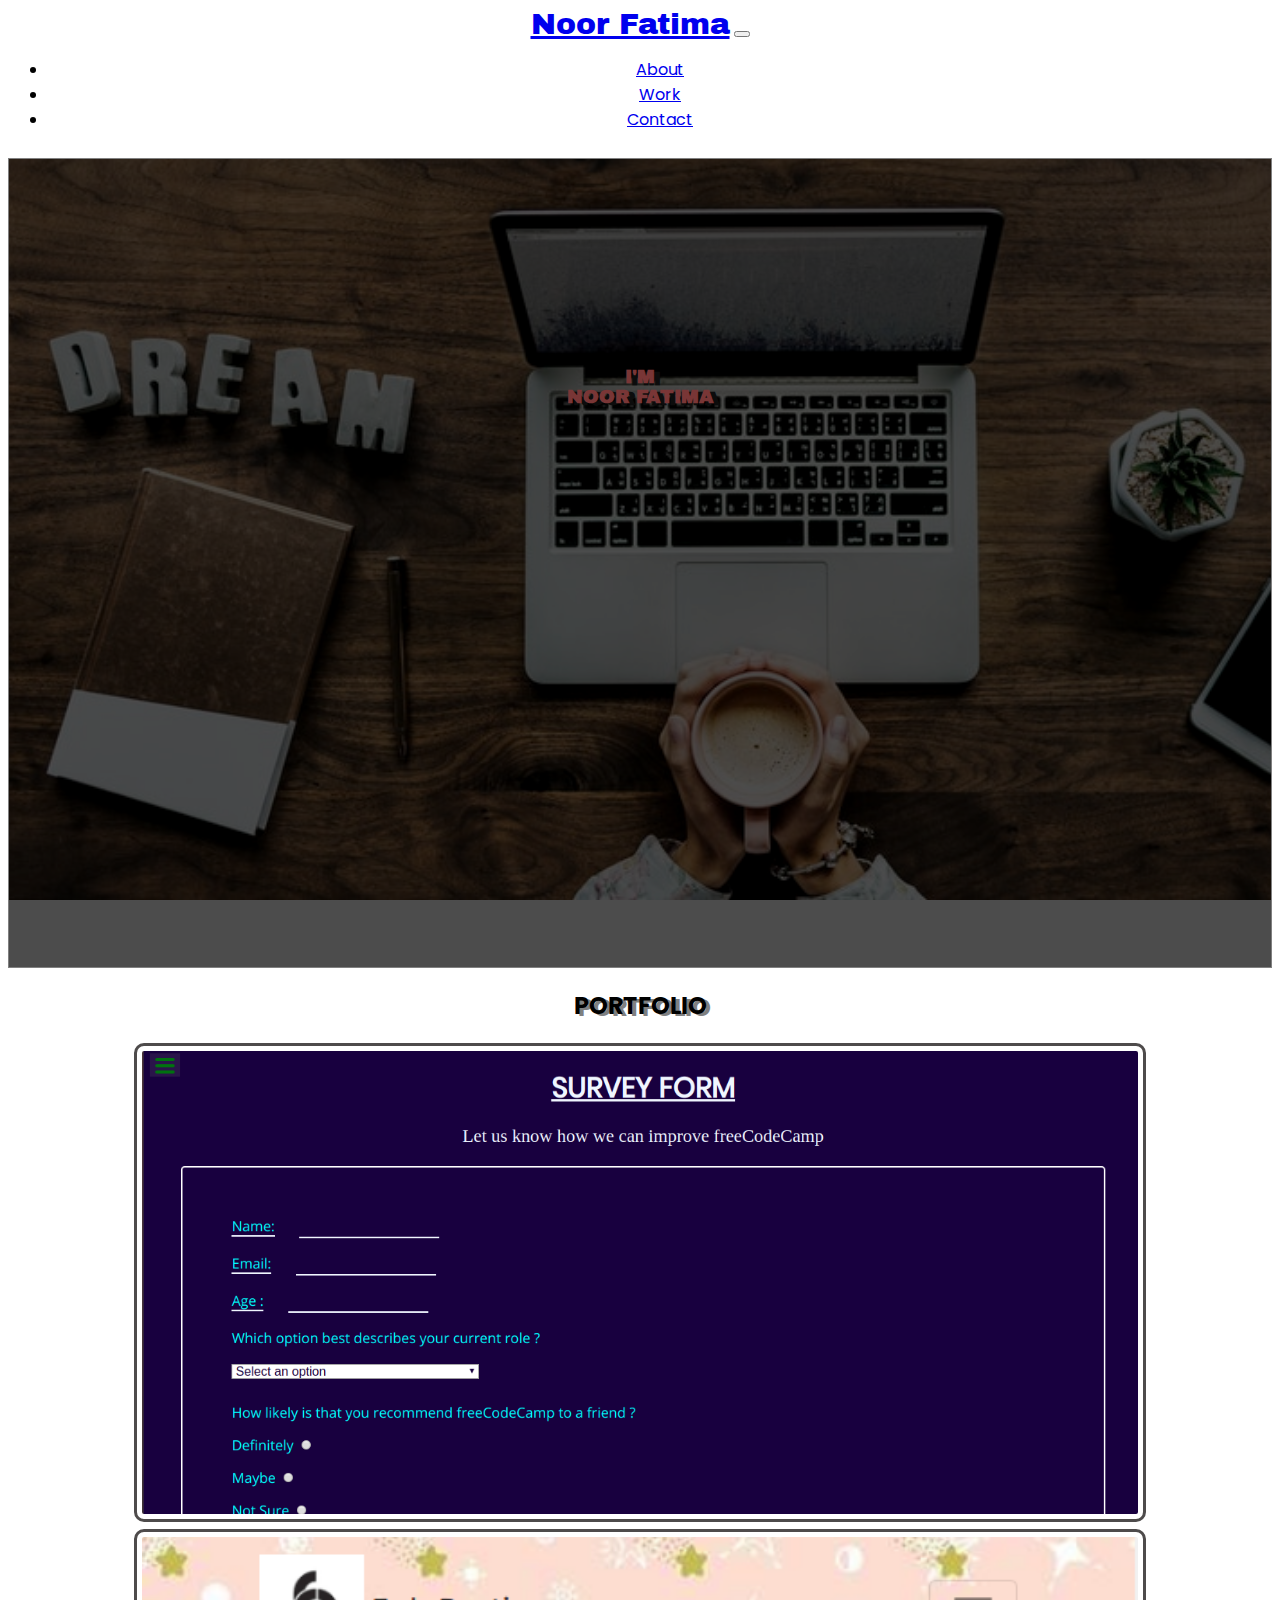
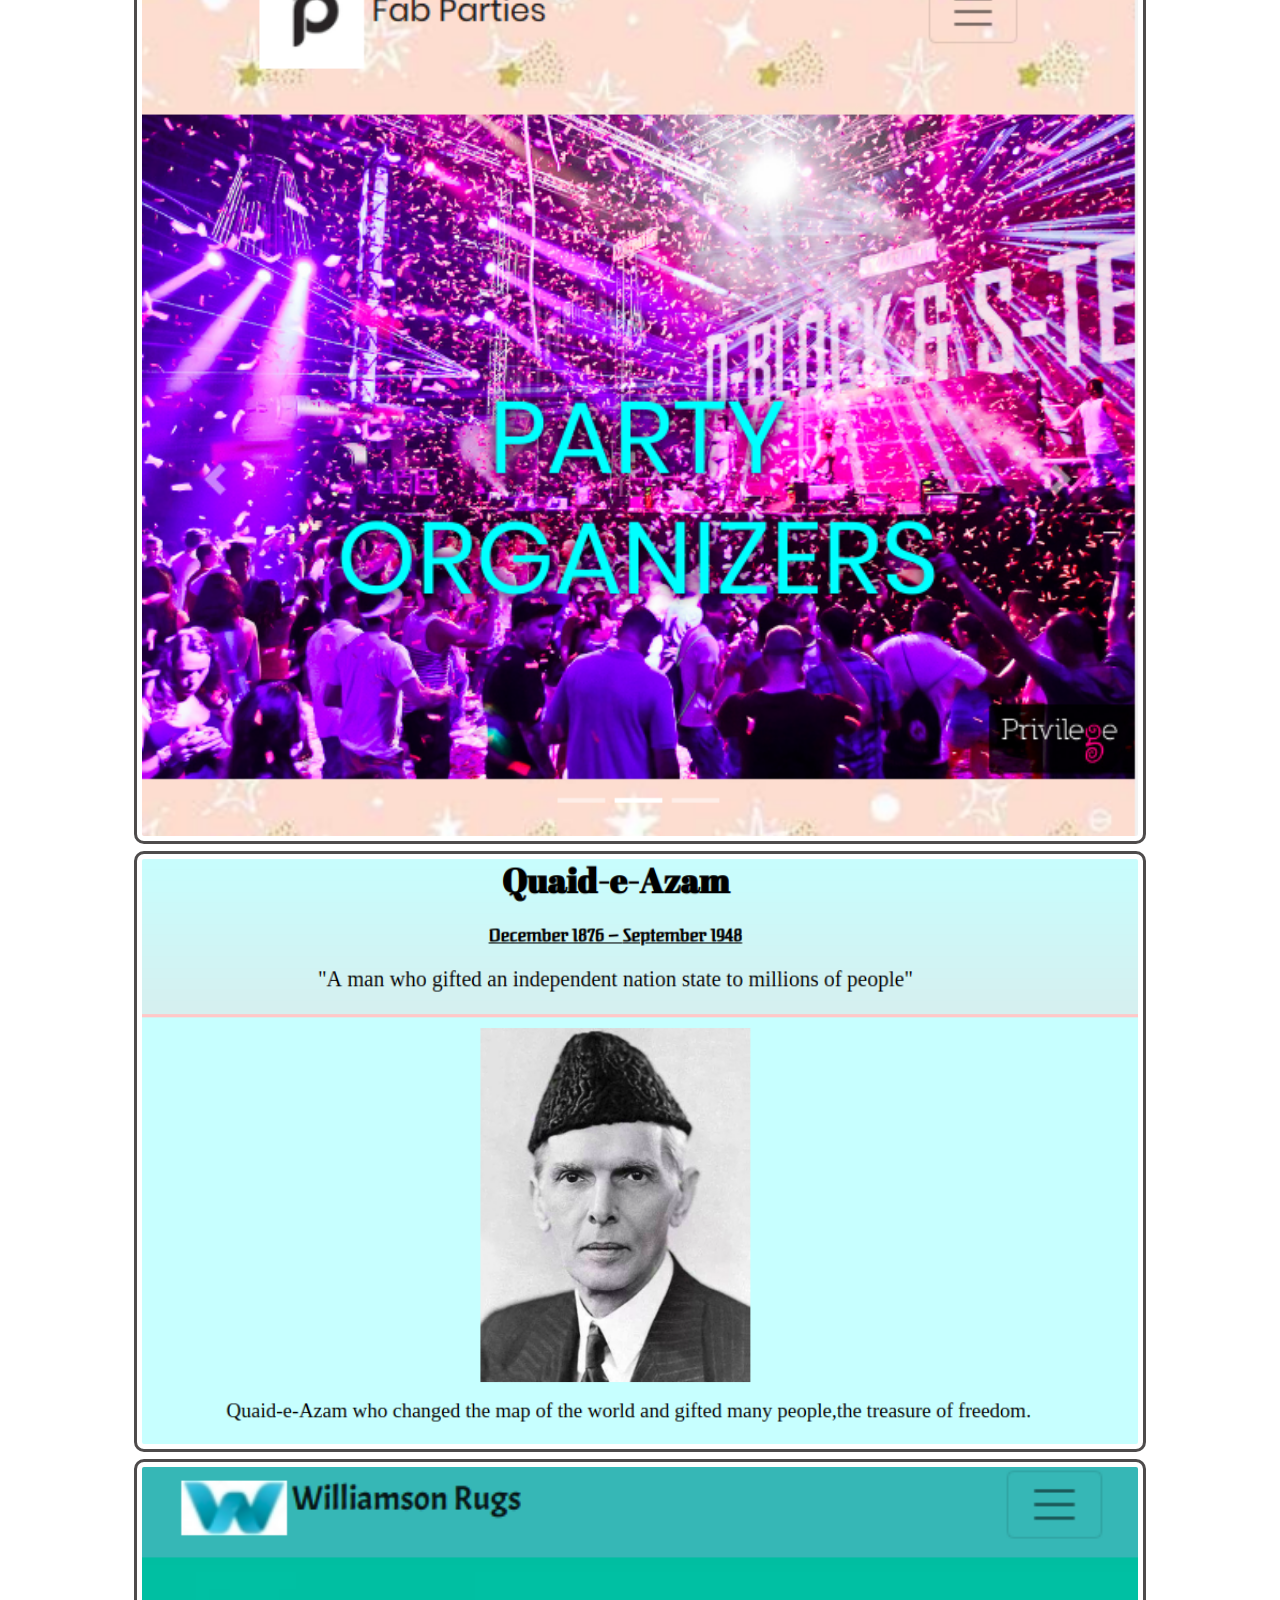
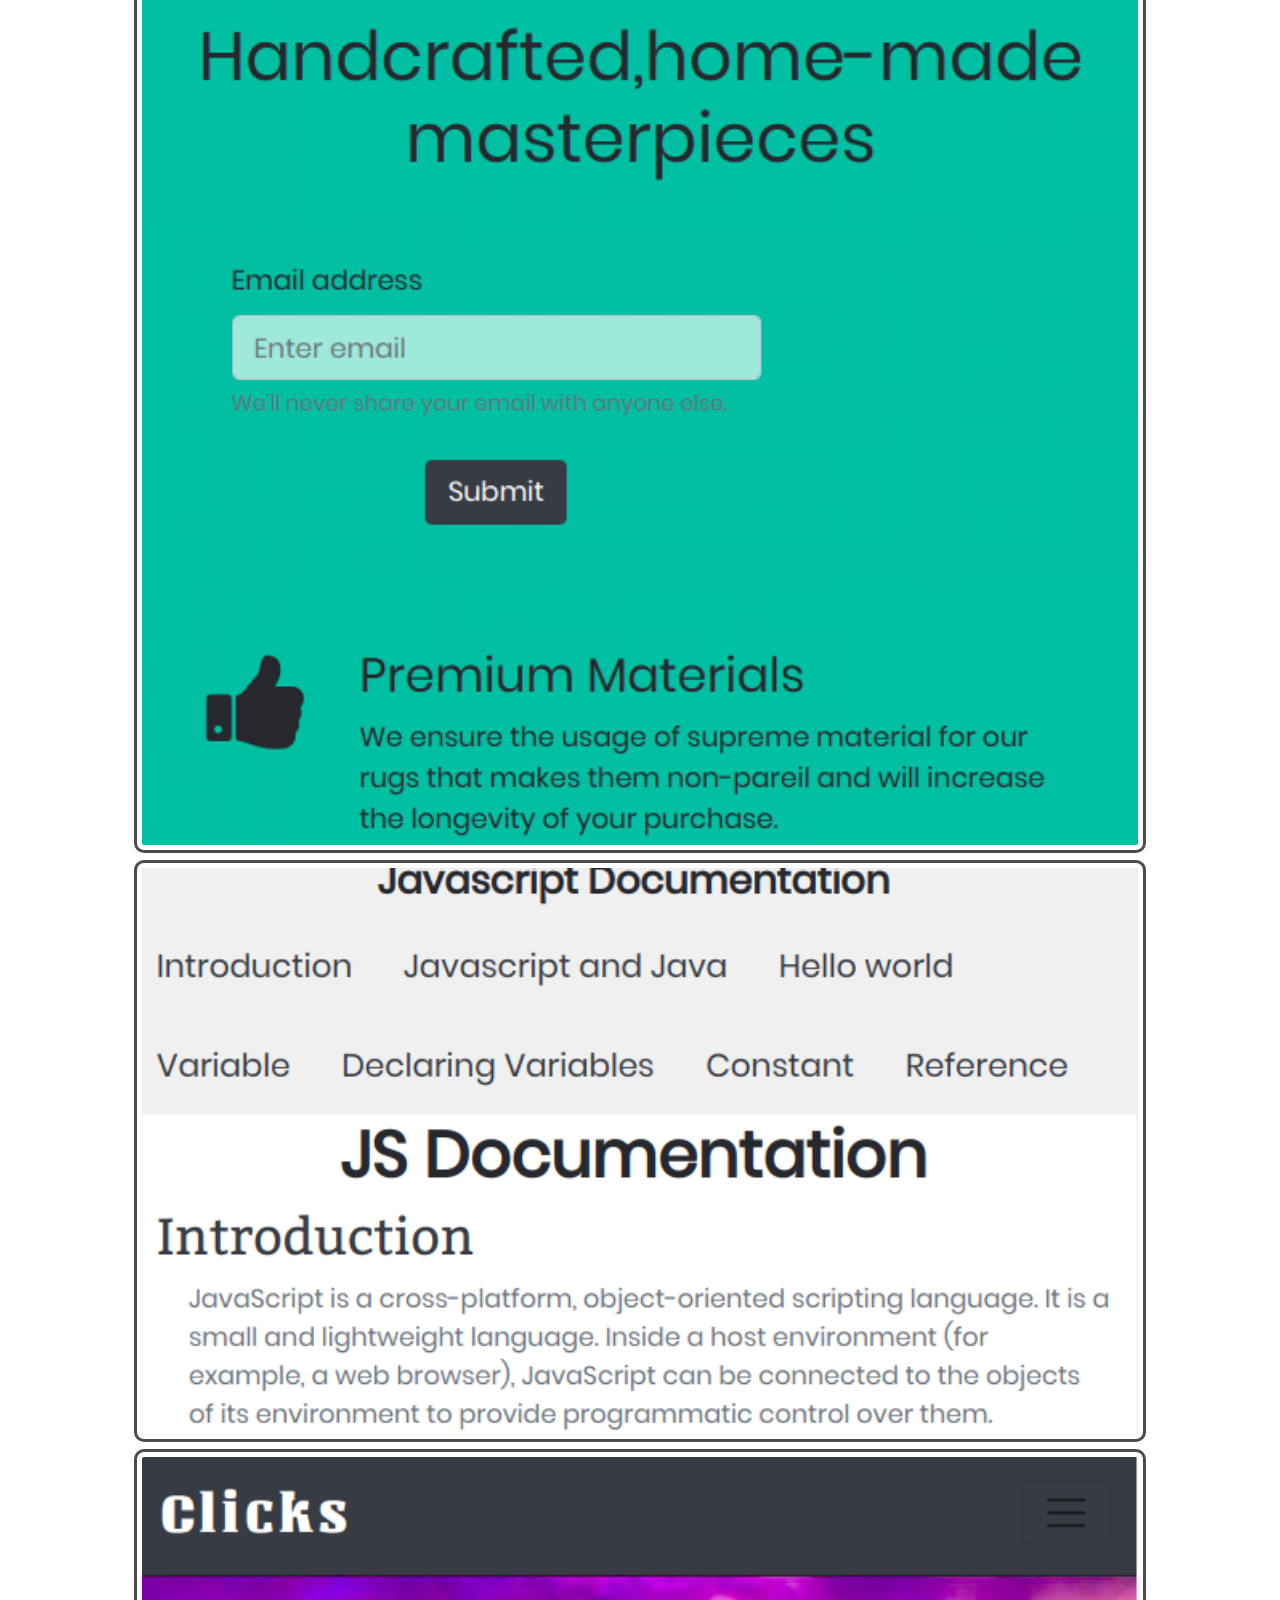
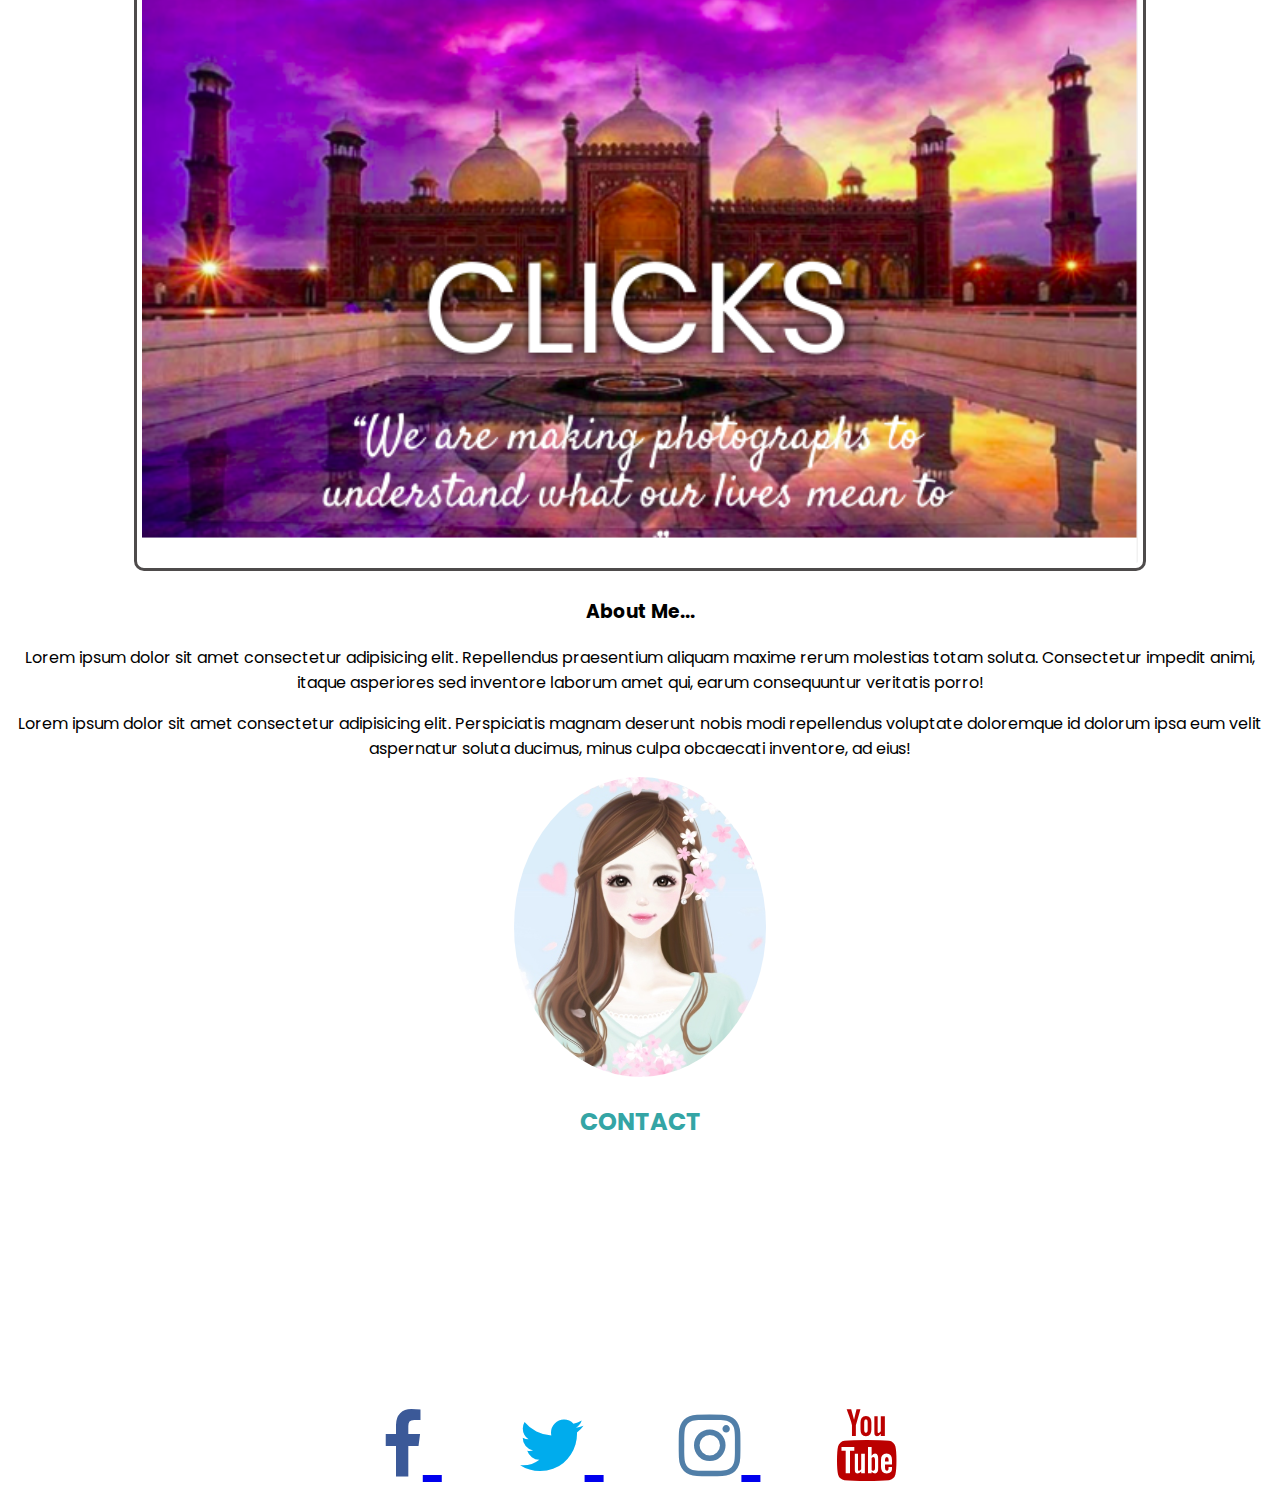
==== index.html @ f19430f5 "Made a portfolio page having a navbar fixed to the top,and different components with different fixed" ====
<!doctype html>
<html lang="en">

<head>
  <!-- Required meta tags -->
  <meta charset="utf-8">
  <meta name="viewport" content="width=device-width, initial-scale=1, shrink-to-fit=no">
<link rel="stylesheet" href="https://stackpath.bootstrapcdn.com/font-awesome/4.7.0/css/font-awesome.min.css">
  <!-- Bootstrap CSS -->
  <link href="https://fonts.googleapis.com/css?family=Poppins" rel="stylesheet">
  <link href="https://fonts.googleapis.com/css?family=Archivo+Black" rel="stylesheet">
  <link rel="stylesheet" href="https://stackpath.bootstrapcdn.com/bootstrap/4.1.3/css/bootstrap.min.css" integrity="sha384-MCw98/SFnGE8fJT3GXwEOngsV7Zt27NXFoaoApmYm81iuXoPkFOJwJ8ERdknLPMO"
    crossorigin="anonymous">
  <link rel="stylesheet" type="text/css" media="screen" href="style.css" />
  <title>Portfolio</title>
</head>

<body class="bg-light">
  <!-- Navbar starts here  -->
  <nav class="navbar navbar-expand-lg navbar-light bg-light sticky-top">
    <div class="container">
      <a class="navbar-brand" href="#">Noor Fatima</a>
      <button class="navbar-toggler" type="button" data-toggle="collapse" data-target="#navbarSupportedContent"
        aria-controls="navbarSupportedContent" aria-expanded="false" aria-label="Toggle navigation">
        <span class="navbar-toggler-icon"></span>
      </button>
      <div class="collapse navbar-collapse" id="navbarSupportedContent">
        <ul class="navbar-nav ml-auto">
          <li class="nav-item active">
            <a class="nav-link" href="#about">About <span class="sr-only">(current)</span></a>
          </li>
          <li class="nav-item">
            <a class="nav-link" href="#work">Work</a>
          </li>
          <li class="nav-item">
            <a class="nav-link" href="#contact">Contact</a>
          </li>
      </div>
    </div>
  </nav>
  <!-- navbar ends here -->
  <!-- fixed background begins -->
  <div class="box overlay black fixed">
    <div>
      <h3 class="display-3  my-5">I'm <br>
        Noor Fatima</h3>
    </div>
  </div>
  <!-- fixed bg ends -->

  <!-- Projects start here -->
  <div id="work" class="image">
    <div class="text-center">
      <h2 class="display-3 font">Portfolio</h2>
    </div>
    <section>
      <div class="row">
        <div class="col-sm-4">
          <a href="https://codepen.io/devnoorfatima/full/jQZEvO/"><img class="size" src="./Screenshot from 2018-12-05 10-36-52.png"></a>
        </div>
        <div class="col-sm-4 ">
          <a href="file:///home/noor/Desktop/Projects/Fab-Parties/index.html#"><img class="size" src="./Screenshot from 2018-12-05 10-51-32.png"></a>
        </div>
        <div class="col-sm-4">
          <a href="https://codepen.io/devnoorfatima/full/JerXwd/"><img class="size" src="./Screenshot from 2018-12-05 10-59-21.png"></a>
        </div>
      </div>
    </section>
    <section>
      <div class="row">
        <div class="col-sm-4">
          <a href="https://codepen.io/devnoorfatima/full/VVRQWB/"><img class="size2" src="./Screenshot from 2018-12-05 11-04-56.png"></a>
        </div>
        <div class="col-sm-4 ">
          <a href="https://codepen.io/devnoorfatima/full/NEmYOp/"><img class="size2" src="./Screenshot from 2018-12-05 11-10-55.png"></a>
        </div>
        <div class="col-sm-4">
          <a href="#"><img class="size2" src="./Screenshot from 2018-12-05 11-33-25.png"></a>
        </div>
      </div>
    </section>
  <!-- Projects end here -->
  <!-- My info Starts here -->
</div><div id="about" class="background">
    <div class="row">
      <div class="col-sm-6">
        <h3 class="font-weight-bold my-4">About Me...</h3>
        <p class="text-secondary">Lorem ipsum dolor sit amet consectetur adipisicing elit. Repellendus praesentium
          aliquam maxime rerum molestias totam soluta. Consectetur impedit animi, itaque asperiores sed inventore
          laborum amet qui, earum consequuntur veritatis porro!</p>
        <p class="text-secondary">Lorem ipsum dolor sit amet consectetur adipisicing elit. Perspiciatis magnam deserunt
          nobis modi repellendus voluptate doloremque id dolorum ipsa eum velit aspernatur soluta ducimus, minus culpa
          obcaecati inventore, ad eius!</p>
      </div>
      <div class="col-sm-6">
        <div>
          <img class="shape my-4" src="./NoorDP..jpg">
        </div>
      </div>
    </div>
  </div>
  <!-- My info ends here -->
  <!-- contact starts here -->
      <div id="contact" class="row text-center background-cover">
          <div class="col-12">
              <h2 class="font-weight-bold my-5">CONTACT</h2>
          </div>
          <div class="col-12 social padding">
              <a href="#"><i class="fa fa-facebook"></i> </a>
              <a href="#"><i class="fa fa-twitter"></i> </a>
              <a href="#"><i class="fa fa-instagram"></i> </a>
              <a href="#"><i class="fa fa-youtube"></i> </a>
     </div>
</div>
  </div>

  <!-- contact ends here -->
  <!-- Optional JavaScript -->
  <!-- jQuery first, then Popper.js, then Bootstrap JS -->
  <script src="https://code.jquery.com/jquery-3.3.1.slim.min.js" integrity="sha384-q8i/X+965DzO0rT7abK41JStQIAqVgRVzpbzo5smXKp4YfRvH+8abtTE1Pi6jizo"
    crossorigin="anonymous"></script>
  <script src="https://cdnjs.cloudflare.com/ajax/libs/popper.js/1.14.3/umd/popper.min.js" integrity="sha384-ZMP7rVo3mIykV+2+9J3UJ46jBk0WLaUAdn689aCwoqbBJiSnjAK/l8WvCWPIPm49"
    crossorigin="anonymous"></script>
  <script src="https://stackpath.bootstrapcdn.com/bootstrap/4.1.3/js/bootstrap.min.js" integrity="sha384-ChfqqxuZUCnJSK3+MXmPNIyE6ZbWh2IMqE241rYiqJxyMiZ6OW/JmZQ5stwEULTy"
    crossorigin="anonymous"></script>
</body>

</html>
---- style.css ----
body{
  font-family: Poppins;
}
.navbar-brand{
  font-family: Archivo Black;
  font-size: 30px;
}
/* Styles for fixed background */

* {
    -webkit-box-sizing: border-box;
    -moz-box-sizing: border-box;
    box-sizing: border-box;
  }
  
  body {
    text-align: center;
  }
  .box {
    width:100%;
    height: 90vh;
    border:1px solid grey;
    display: inline-block;
    vertical-align: top;
    margin-top: 10px;
    background-image: url(./bg2.jpeg);
    background-repeat: no-repeat;
    background-size: cover;
    background-attachment: fixed;
    position: relative;
  }
  
  .overlay {
    position: relative;
  }
  
  .overlay:before{
    position: absolute;
    content:" ";
    top:0;
    left:0;
    width:100%;
    height:100%;
    display: none;
    z-index:0;
  }
  
  .overlay:before{
    display: block;
  }
  
  .black:before {
    background-color: rgba(0,0,0,0.7);
  }

  
  
  .box * {
      position: relative;
  }
  
.fixed {
    color:rgb(121, 54, 54);
    font-family: Archivo Black;
    text-shadow: 6px 2px rgb(12, 12, 12);
    text-transform: uppercase;
    padding-top: 15%;
  }
.shape{
  border-radius: 50%;
  height: 300px;
}
.image{
  background-image: url(./bg3.jpeg);
  background-repeat: no-repeat;
  background-size: cover;
  background-attachment: fixed;
}
.size{
  height: 90%;
  width: 80%;
  padding: 5px;
  border: 3px solid rgb(78, 75, 75);
  border-radius: 10px;
}

.size2{
  height: 90%;
  width:80%;
  border: 3px solid rgb(78, 75, 75);
  border-radius: 10px;
  padding: 5px;
}
.font{
  text-transform: uppercase;
  text-shadow:4px 2px gray; 
}
.background{
  background-image: url(./bg-flower.jpg);
  background-repeat: no-repeat;
  background-size: cover;
  background-attachment: fixed;
}
/* contact */
.social a {
  display: inline;
  margin: 3%;
  font-size: 4.5em;
}
.fa-facebook{
  color: #3b5998;
}
.fa-twitter{
  color: #00aced;
}
.fa-instagram{
  color: #517fa8;
}
.fa-youtube{
  color: #bb0000;
}
.fa-facebook:hover, .fa-instagram:hover, .fa-instagram:hover, .fa-twitter:hover, .fa-youtube:hover{
color: #d5d5d5;
}
.padding{
  margin-top: 20%;
  background-image: url();
}
.background-cover{
  background-image: url(./contact-img.jpeg);
  background-repeat: no-repeat;
  background-size: cover;
  background-attachment: fixed;
  color: rgb(52, 165, 165);
}
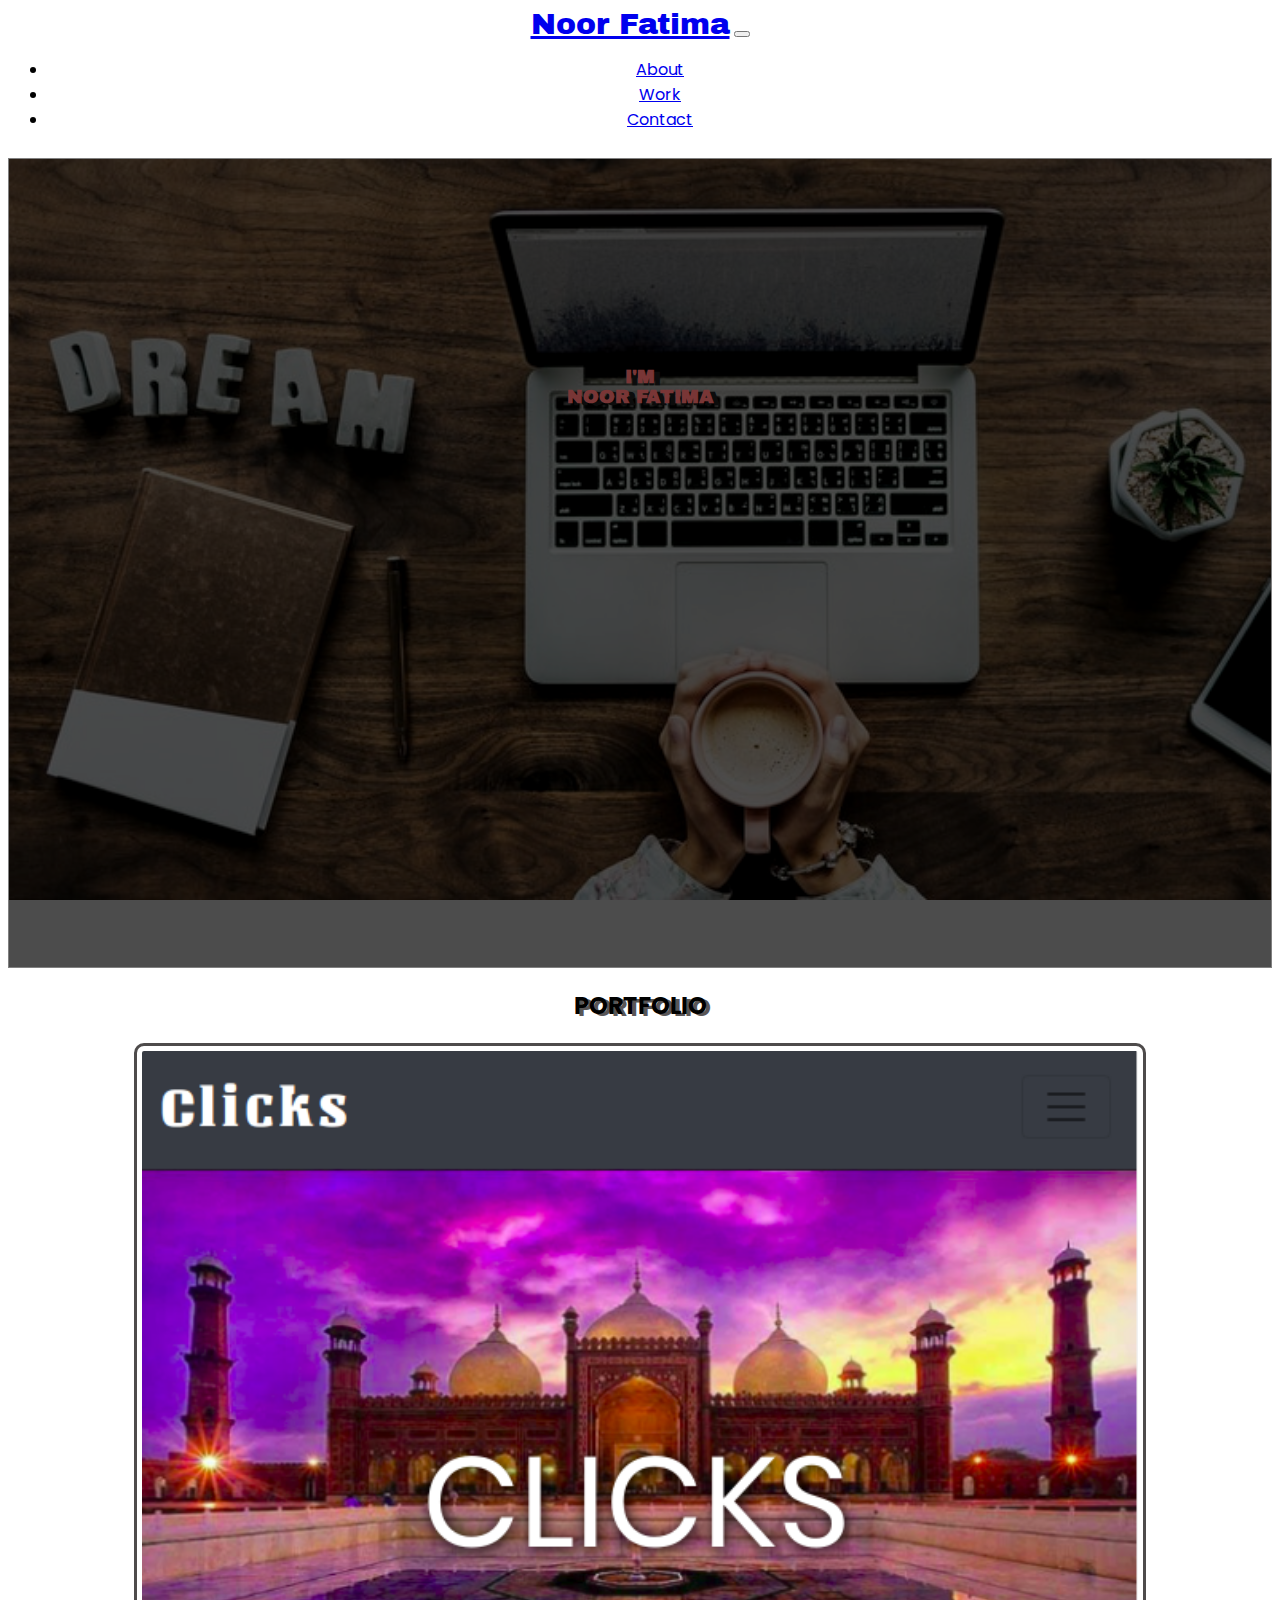
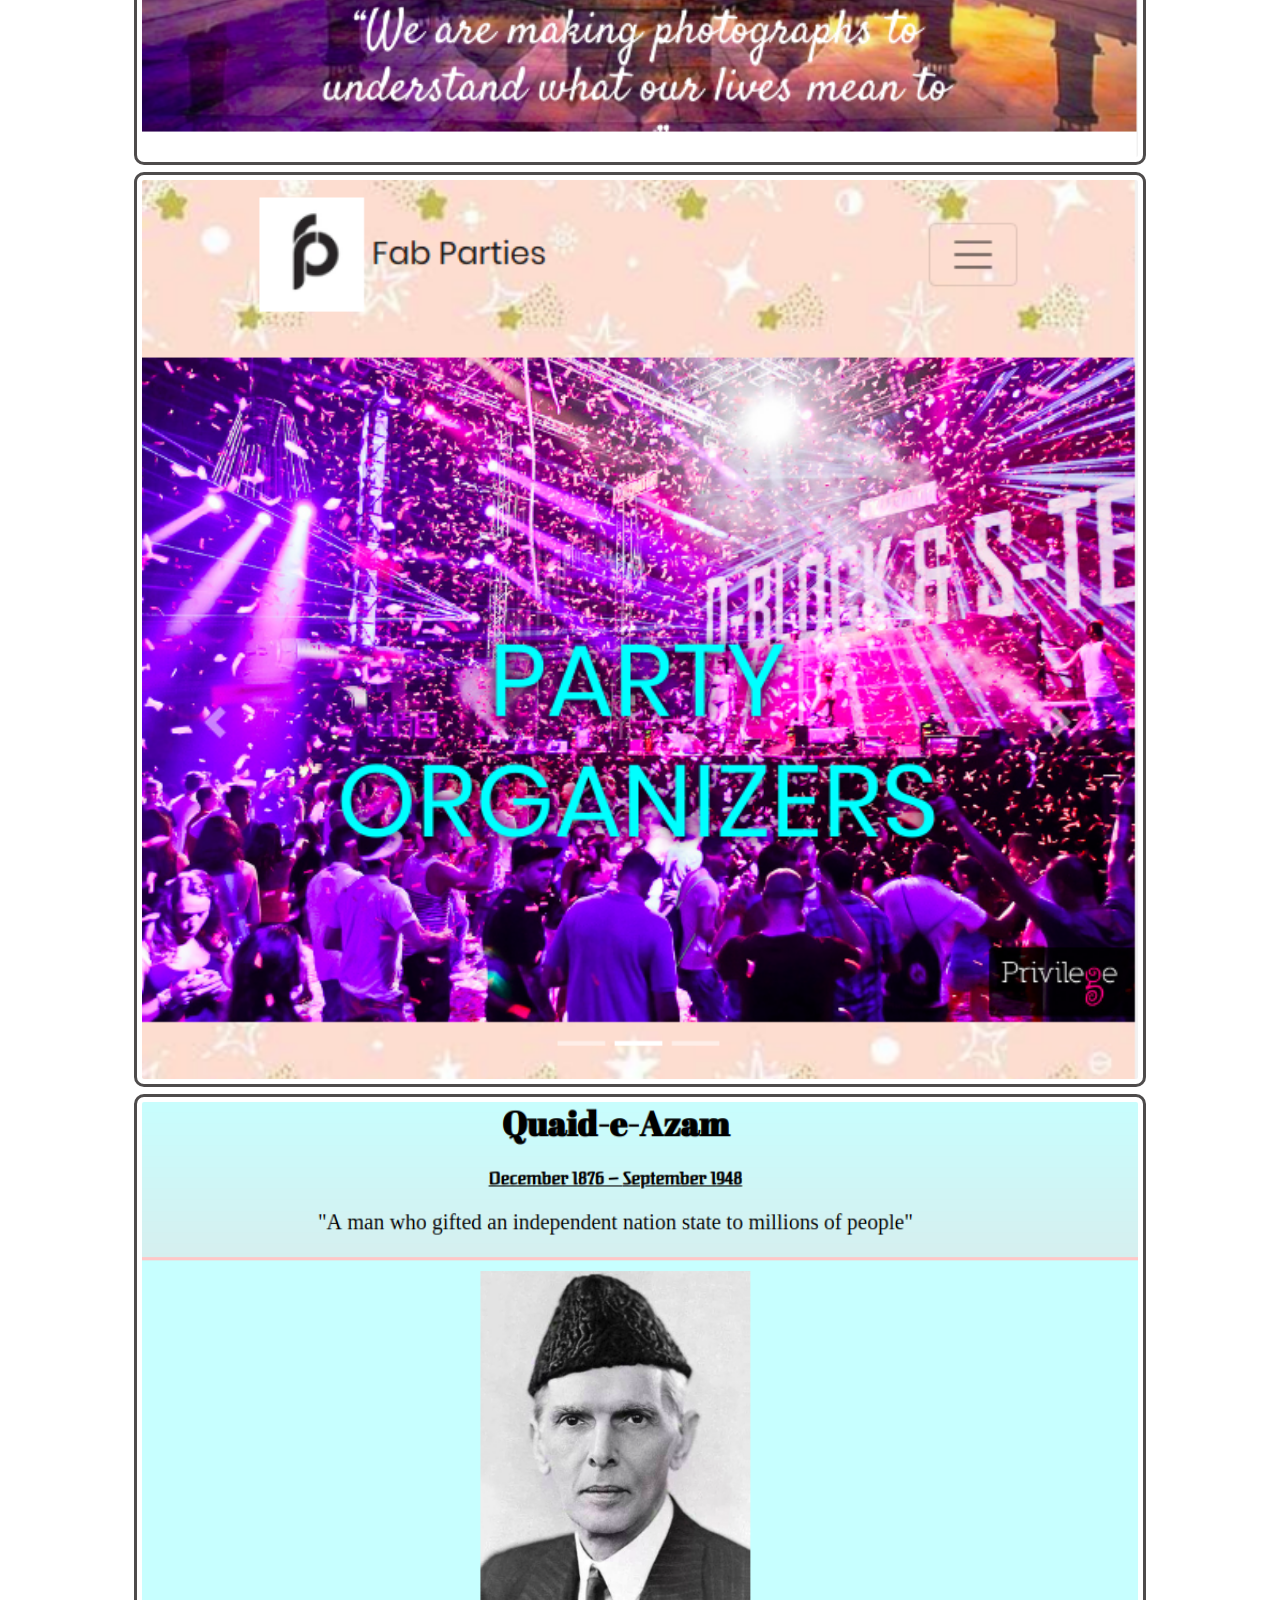
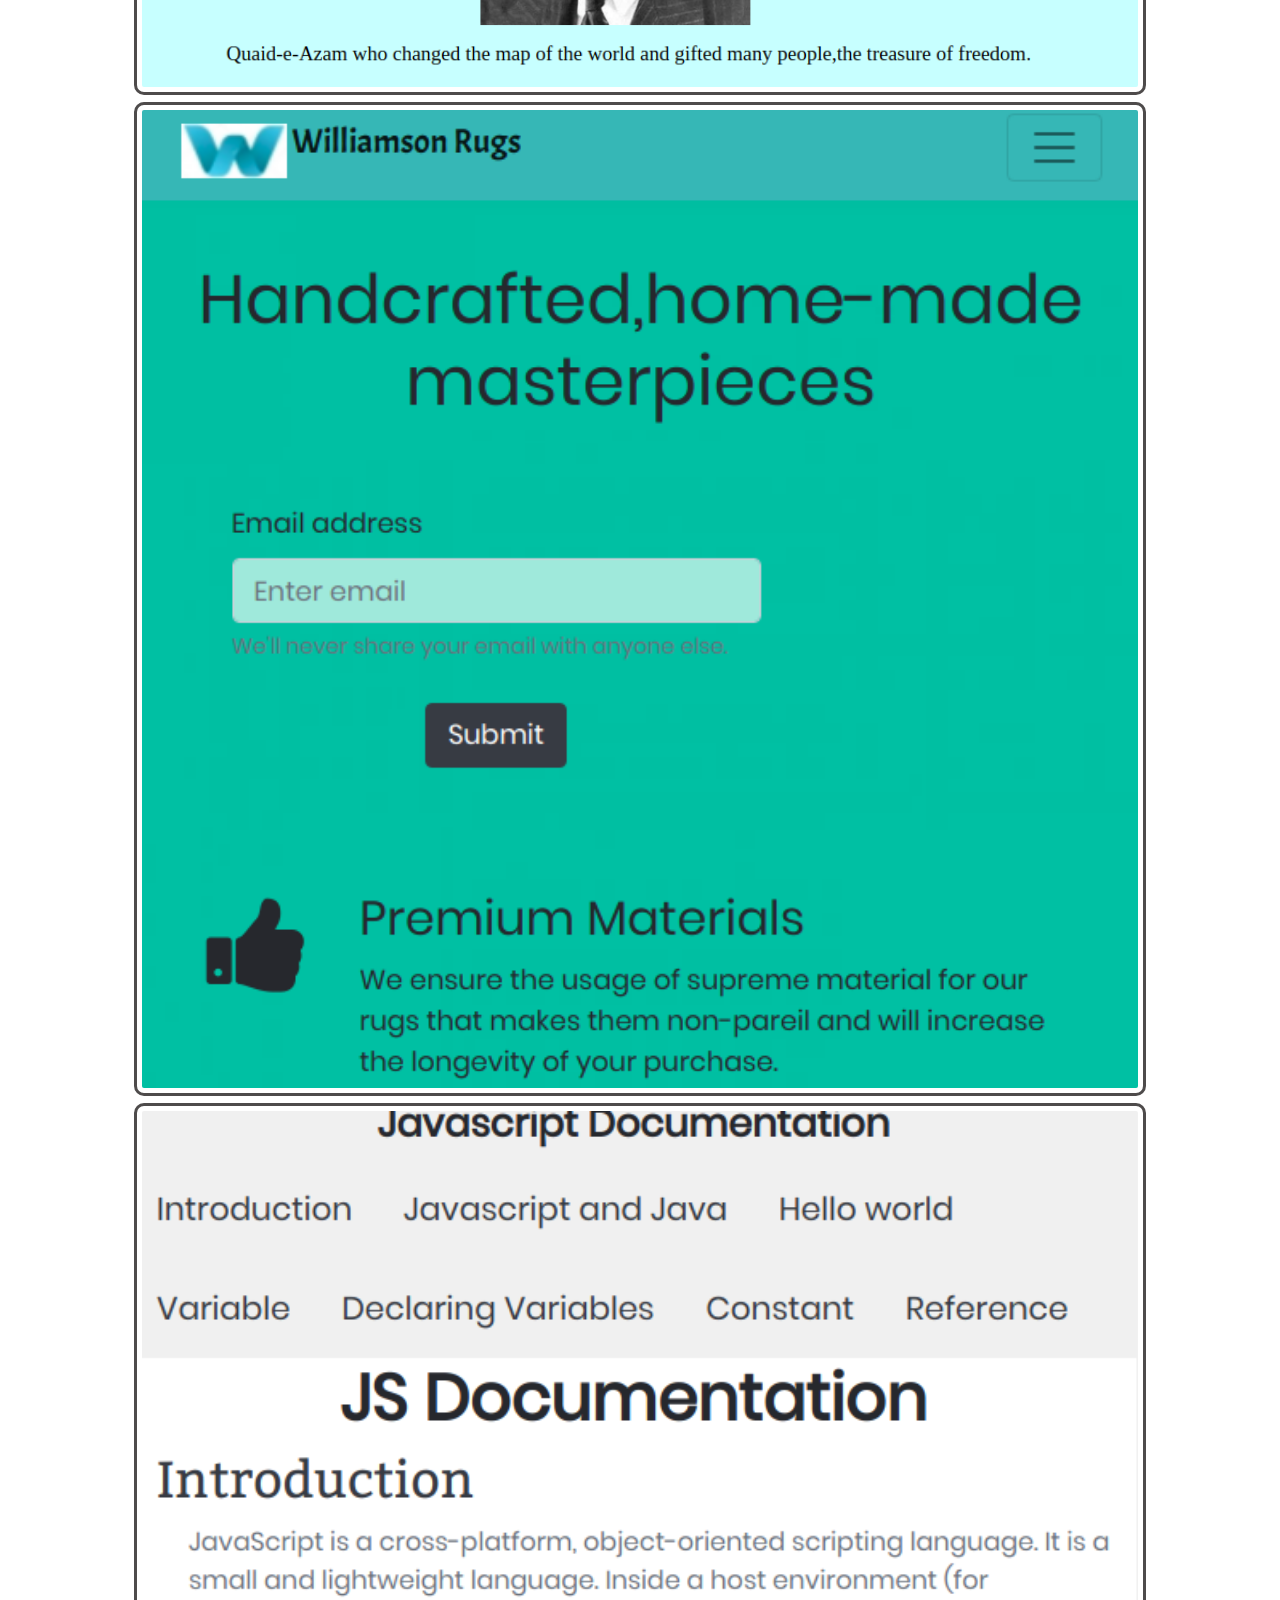
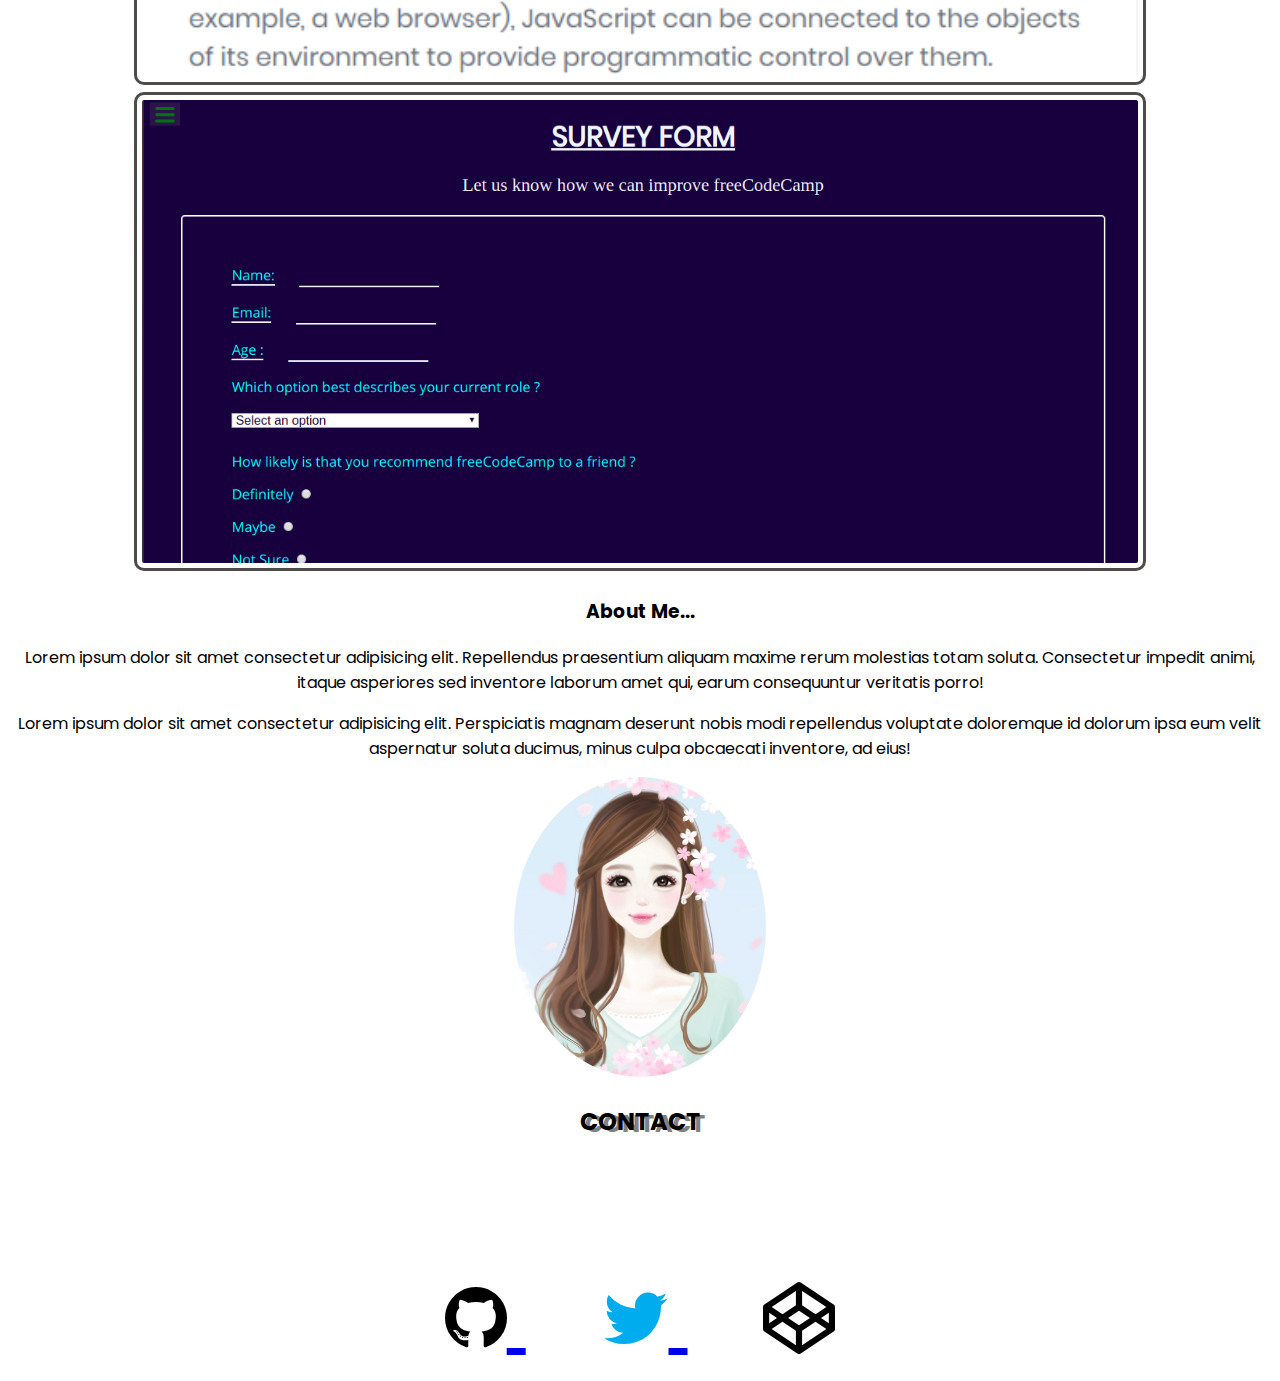
==== commit 37075e9c: "Portfolio site protype is complete" ====
--- a/index.html
+++ b/index.html
@@ -5,7 +5,7 @@
   <!-- Required meta tags -->
   <meta charset="utf-8">
   <meta name="viewport" content="width=device-width, initial-scale=1, shrink-to-fit=no">
-<link rel="stylesheet" href="https://stackpath.bootstrapcdn.com/font-awesome/4.7.0/css/font-awesome.min.css">
+  <link rel="stylesheet" href="https://stackpath.bootstrapcdn.com/font-awesome/4.7.0/css/font-awesome.min.css">
   <!-- Bootstrap CSS -->
   <link href="https://fonts.googleapis.com/css?family=Poppins" rel="stylesheet">
   <link href="https://fonts.googleapis.com/css?family=Archivo+Black" rel="stylesheet">
@@ -26,14 +26,14 @@
       </button>
       <div class="collapse navbar-collapse" id="navbarSupportedContent">
         <ul class="navbar-nav ml-auto">
-          <li class="nav-item active">
-            <a class="nav-link" href="#about">About <span class="sr-only">(current)</span></a>
+          <li class="nav-item">
+            <a class="nav-link active" href="#about">About <span class="sr-only">(current)</span></a>
           </li>
           <li class="nav-item">
-            <a class="nav-link" href="#work">Work</a>
+            <a class="nav-link active" href="#work">Work</a>
           </li>
           <li class="nav-item">
-            <a class="nav-link" href="#contact">Contact</a>
+            <a class="nav-link active" href="#contact">Contact</a>
           </li>
       </div>
     </div>
@@ -54,9 +54,9 @@
       <h2 class="display-3 font">Portfolio</h2>
     </div>
     <section>
-      <div class="row">
-        <div class="col-sm-4">
-          <a href="https://codepen.io/devnoorfatima/full/jQZEvO/"><img class="size" src="./Screenshot from 2018-12-05 10-36-52.png"></a>
+      <div id="wrapper" class="row">
+        <div class="col-sm-4 image-container">
+          <a href="#"><img class="size2" src="./Screenshot from 2018-12-05 11-33-25.png"></a>
         </div>
         <div class="col-sm-4 ">
           <a href="file:///home/noor/Desktop/Projects/Fab-Parties/index.html#"><img class="size" src="./Screenshot from 2018-12-05 10-51-32.png"></a>
@@ -75,13 +75,15 @@
           <a href="https://codepen.io/devnoorfatima/full/NEmYOp/"><img class="size2" src="./Screenshot from 2018-12-05 11-10-55.png"></a>
         </div>
         <div class="col-sm-4">
-          <a href="#"><img class="size2" src="./Screenshot from 2018-12-05 11-33-25.png"></a>
+          <a href="https://codepen.io/devnoorfatima/full/jQZEvO/"><img class="size" src="./Screenshot from 2018-12-05 10-36-52.png"></a>
         </div>
       </div>
     </section>
-  <!-- Projects end here -->
-  <!-- My info Starts here -->
-</div><div id="about" class="background">
+    <!-- Projects end here -->
+
+    <!-- My info Starts here -->
+  </div>
+  <div id="about" class="background">
     <div class="row">
       <div class="col-sm-6">
         <h3 class="font-weight-bold my-4">About Me...</h3>
@@ -101,17 +103,16 @@
   </div>
   <!-- My info ends here -->
   <!-- contact starts here -->
-      <div id="contact" class="row text-center background-cover">
-          <div class="col-12">
-              <h2 class="font-weight-bold my-5">CONTACT</h2>
-          </div>
-          <div class="col-12 social padding">
-              <a href="#"><i class="fa fa-facebook"></i> </a>
-              <a href="#"><i class="fa fa-twitter"></i> </a>
-              <a href="#"><i class="fa fa-instagram"></i> </a>
-              <a href="#"><i class="fa fa-youtube"></i> </a>
-     </div>
-</div>
+  <div id="contact" class="row text-center background-cover">
+    <div class="col-12">
+      <h2 class="font-weight-bold display-4 shadow-text">CONTACT</h2>
+    </div>
+    <div class="col-12 social padding">
+      <a href="https://github.com/devnoorfatima"><i class="fa fa-github"></i> </a>
+      <a href="https://twitter.com/devnoorfatima"><i class="fa fa-twitter"></i> </a>
+      <a href="https://codepen.io/devnoorfatima/"><i class="fa fa-codepen"></i> </a>
+    </div>
+  </div>
   </div>
 
   <!-- contact ends here -->
--- a/style.css
+++ b/style.css
@@ -1,6 +1,8 @@
+/* styles of body */
 body{
   font-family: Poppins;
 }
+/* styles of nav-bar */
 .navbar-brand{
   font-family: Archivo Black;
   font-size: 30px;
@@ -66,9 +68,16 @@
     text-transform: uppercase;
     padding-top: 15%;
   }
+  /* styles for two columns */
 .shape{
   border-radius: 50%;
   height: 300px;
+}
+.background{
+  background-image: url(./bg-flower.jpg);
+  background-repeat: no-repeat;
+  background-size: cover;
+  background-attachment: fixed;
 }
 .image{
   background-image: url(./bg3.jpeg);
@@ -76,6 +85,7 @@
   background-size: cover;
   background-attachment: fixed;
 }
+/* Styles for portfolio */
 .size{
   height: 90%;
   width: 80%;
@@ -83,53 +93,46 @@
   border: 3px solid rgb(78, 75, 75);
   border-radius: 10px;
 }
-
 .size2{
   height: 90%;
   width:80%;
   border: 3px solid rgb(78, 75, 75);
   border-radius: 10px;
-  padding: 5px;
+  padding:5px;
 }
 .font{
   text-transform: uppercase;
-  text-shadow:4px 2px gray; 
+  text-shadow:4px 2px rgb(90, 86, 86); 
 }
-.background{
-  background-image: url(./bg-flower.jpg);
-  background-repeat: no-repeat;
-  background-size: cover;
-  background-attachment: fixed;
-}
+
 /* contact */
 .social a {
   display: inline;
   margin: 3%;
   font-size: 4.5em;
 }
-.fa-facebook{
-  color: #3b5998;
+.fa-github{
+  color: black;
 }
 .fa-twitter{
   color: #00aced;
 }
-.fa-instagram{
-  color: #517fa8;
+.fa-codepen{
+  color:black;
 }
 .fa-youtube{
   color: #bb0000;
 }
-.fa-facebook:hover, .fa-instagram:hover, .fa-instagram:hover, .fa-twitter:hover, .fa-youtube:hover{
-color: #d5d5d5;
-}
 .padding{
-  margin-top: 20%;
-  background-image: url();
+  margin-top: 10%;
 }
 .background-cover{
-  background-image: url(./contact-img.jpeg);
+  background-image: url(./contact-img..jpg);
   background-repeat: no-repeat;
   background-size: cover;
   background-attachment: fixed;
-  color: rgb(52, 165, 165);
+  color: black;
+}
+.shadow-text{
+  text-shadow: 5px 2px gray;
 }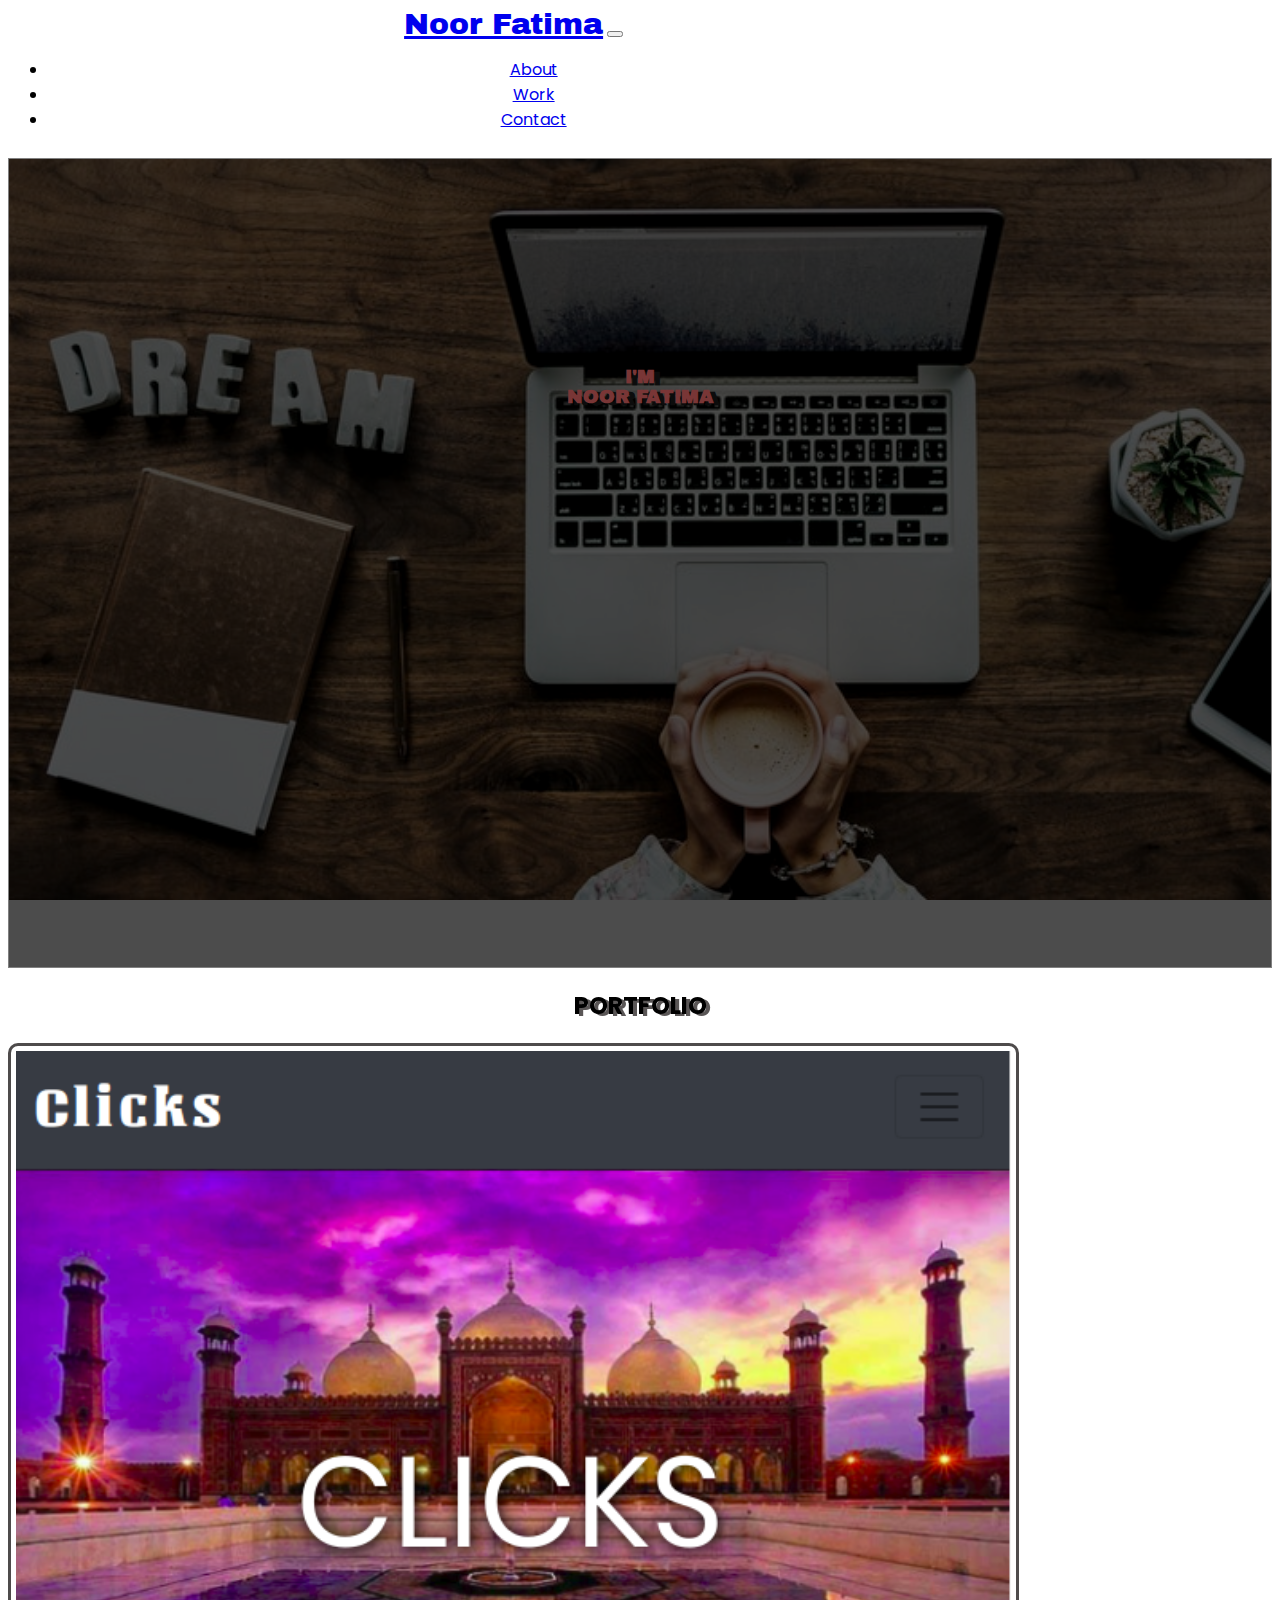
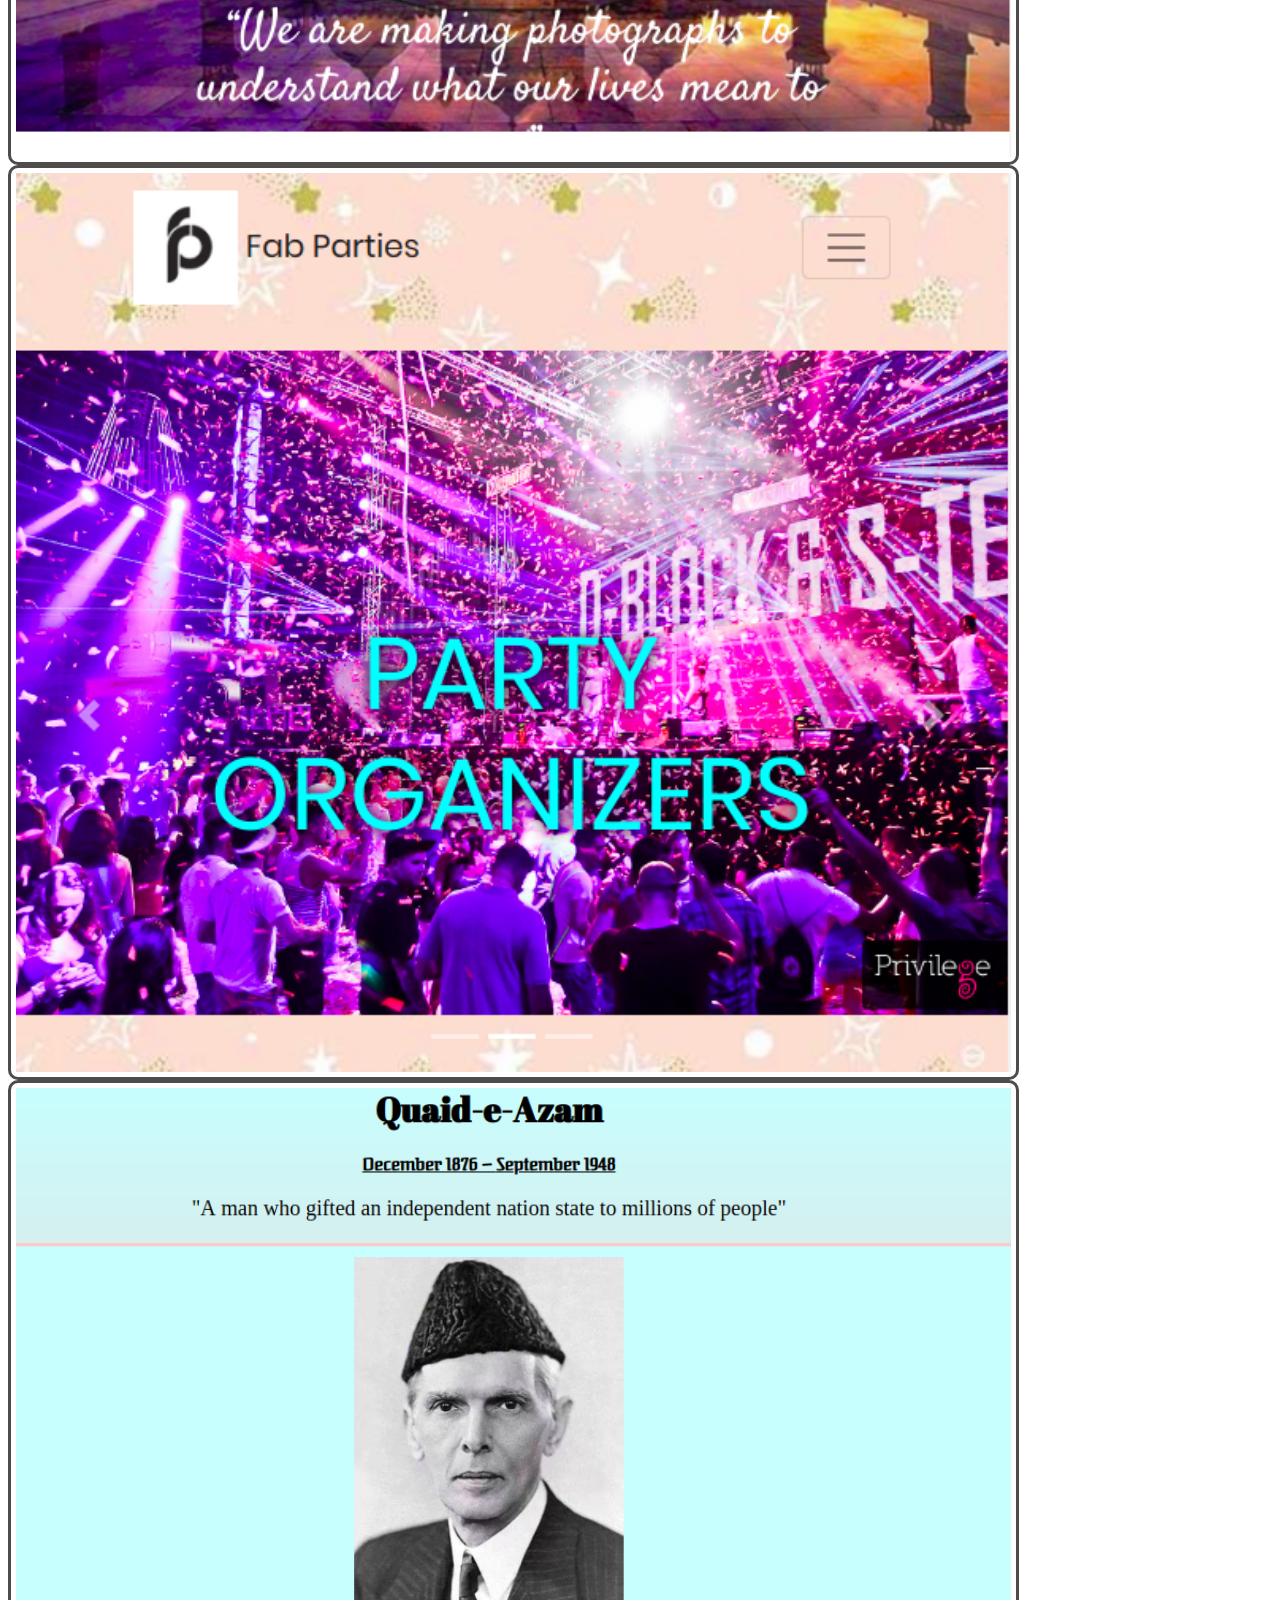
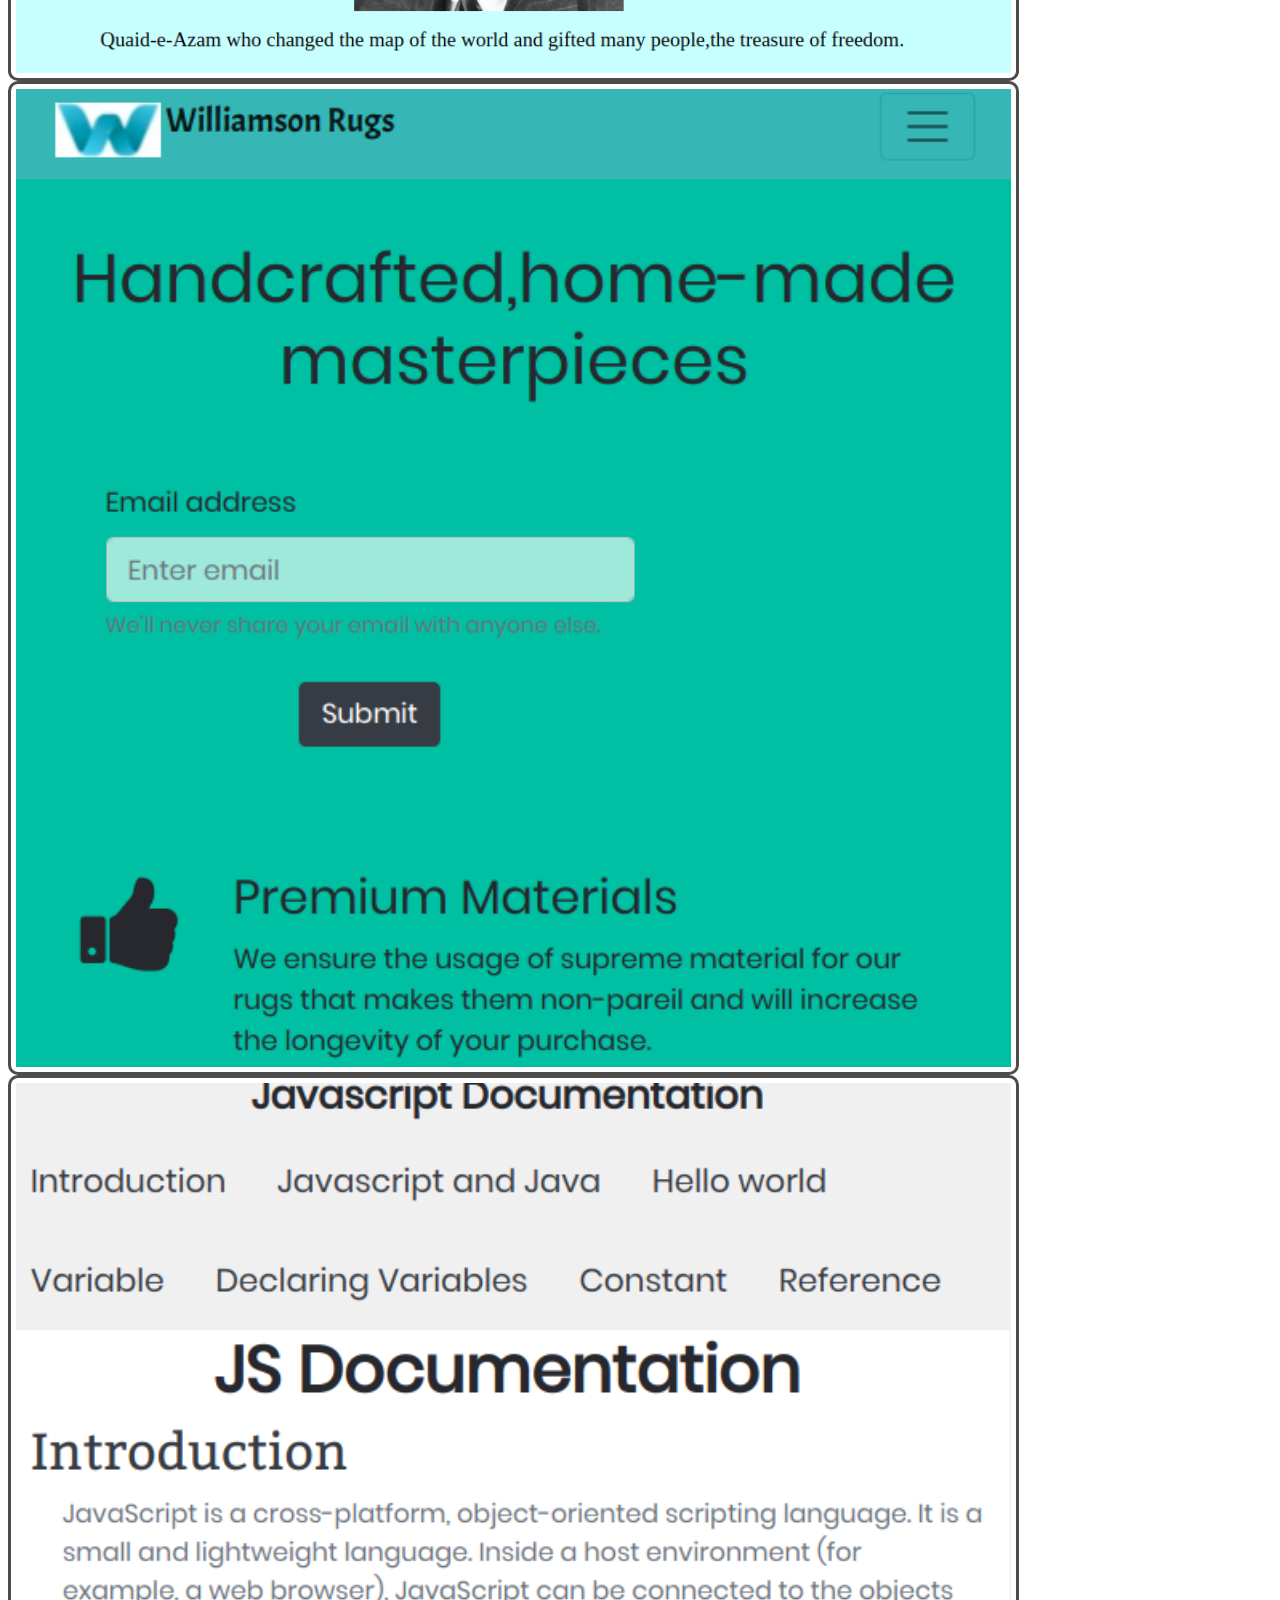
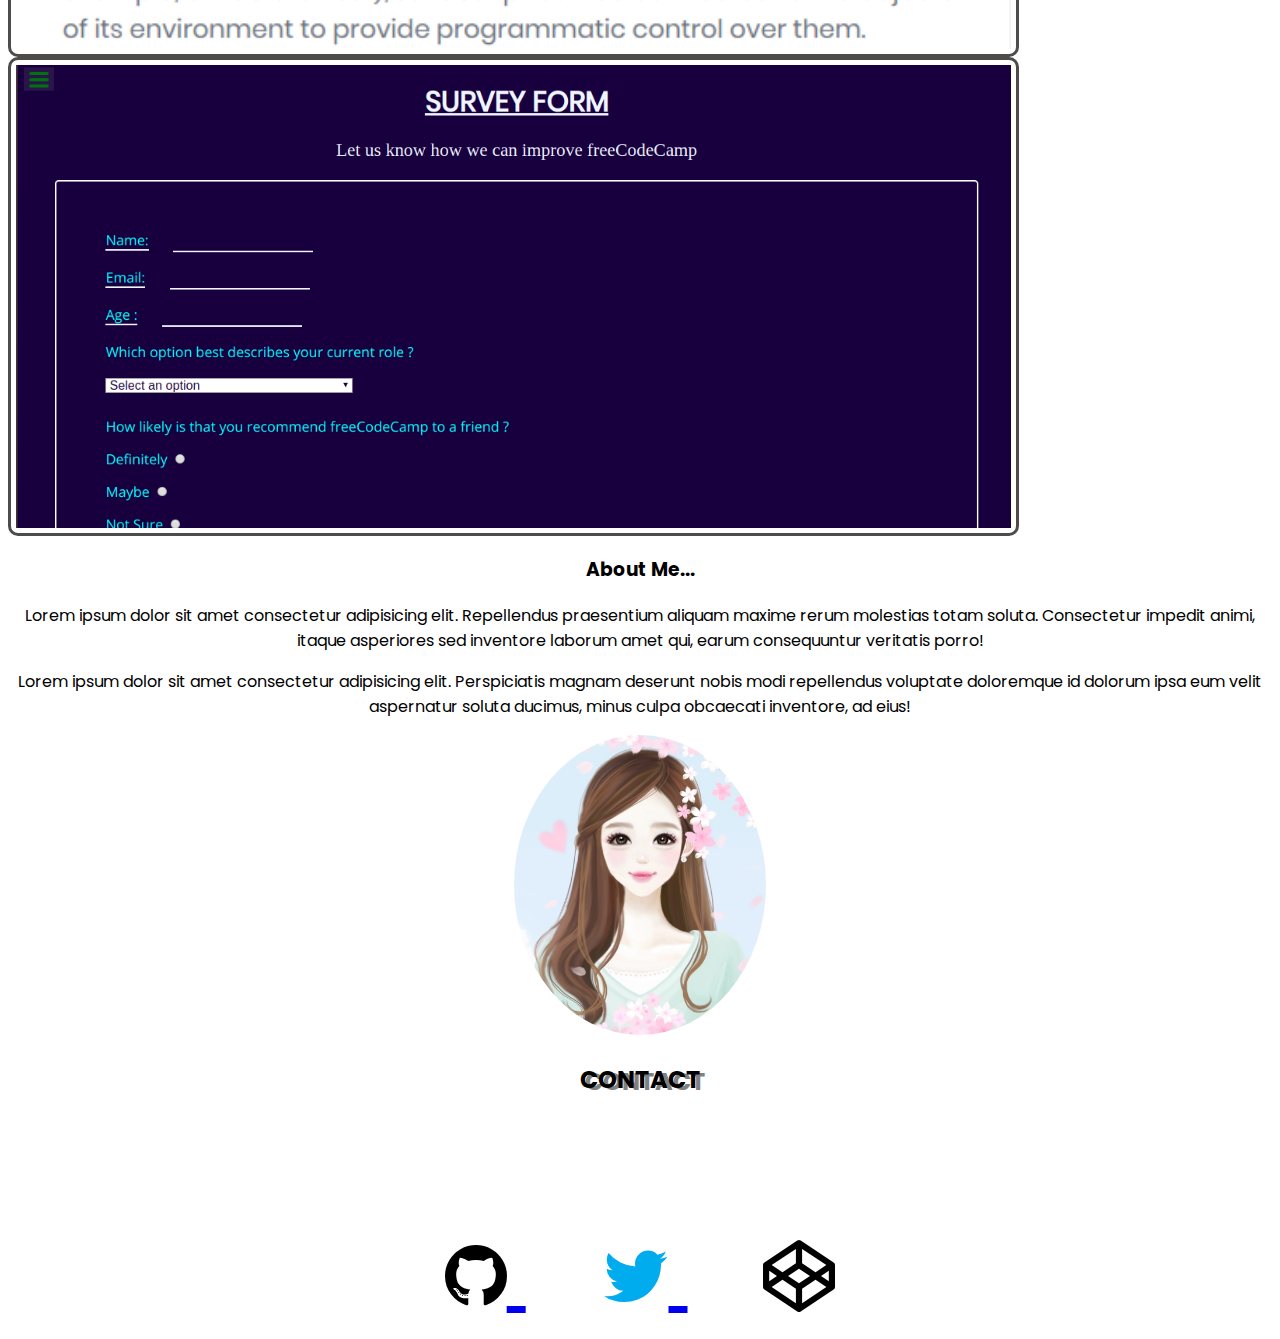
==== commit 0fd30176: "Added overlay effect with text on image links on hover.Gave them link to codepen profile as well." ====
--- a/index.html
+++ b/index.html
@@ -14,6 +14,9 @@
   <link rel="stylesheet" type="text/css" media="screen" href="style.css" />
   <title>Portfolio</title>
 </head>
+<style>
+
+</style>
 
 <body class="bg-light">
   <!-- Navbar starts here  -->
@@ -54,28 +57,74 @@
       <h2 class="display-3 font">Portfolio</h2>
     </div>
     <section>
-      <div id="wrapper" class="row">
-        <div class="col-sm-4 image-container">
-          <a href="#"><img class="size2" src="./Screenshot from 2018-12-05 11-33-25.png"></a>
+      <div class="row">
+        <div class="col-sm-4 overlay">
+          <div class="container size">
+            <img class="image" src="./Screenshot from 2018-12-05 11-33-25.png" style="height:100%;">
+            <div class="middle">
+              <div class="text">
+                A photography Website
+              </div>
+            </div>
+          </div>
         </div>
         <div class="col-sm-4 ">
-          <a href="file:///home/noor/Desktop/Projects/Fab-Parties/index.html#"><img class="size" src="./Screenshot from 2018-12-05 10-51-32.png"></a>
+          <div class="container size">
+            <img class="image" src="./Screenshot from 2018-12-05 10-51-32.png" style="height:100%;">
+            <div class="middle">
+              <div class="text">
+                A Party Organizing Website
+              </div>
+            </div>
+          </div>
         </div>
         <div class="col-sm-4">
-          <a href="https://codepen.io/devnoorfatima/full/JerXwd/"><img class="size" src="./Screenshot from 2018-12-05 10-59-21.png"></a>
+          <div class="container size">
+        <img class="image" src="./Screenshot from 2018-12-05 10-59-21.png" style="height:100%;">
+        <div class="middle">
+          <div class="text">
+Tribute Page 
+<a href="https://codepen.io/devnoorfatima/full/JerXwd/"><button class="btn btn-secondary">See More</button></a>
+          </div>
+        </div>
+          </div>
         </div>
       </div>
     </section>
     <section>
       <div class="row">
         <div class="col-sm-4">
-          <a href="https://codepen.io/devnoorfatima/full/VVRQWB/"><img class="size2" src="./Screenshot from 2018-12-05 11-04-56.png"></a>
+          <div class="container size">
+            <img class="image" src="./Screenshot from 2018-12-05 11-04-56.png" style="height:100%;">
+            <div class="middle">
+              <div class="text">
+                Williamson Rugs <br>
+                <a href="https://codepen.io/devnoorfatima/full/VVRQWB/"><button class="btn btn-secondary">See More</button></a>
+              </div>
+            </div>
+          </div>
         </div>
         <div class="col-sm-4 ">
-          <a href="https://codepen.io/devnoorfatima/full/NEmYOp/"><img class="size2" src="./Screenshot from 2018-12-05 11-10-55.png"></a>
+          <div class="container size">
+            <img class="image" src="./Screenshot from 2018-12-05 11-10-55.png" style="height:100%;">
+            <div class="middle">
+              <div class="text" style="font-size:18px;">
+                Documentation Page <br>
+                <a href="https://codepen.io/devnoorfatima/full/NEmYOp/"><button class="btn btn-secondary">See More</button></a>
+              </div>
+            </div>
+          </div>
         </div>
         <div class="col-sm-4">
-          <a href="https://codepen.io/devnoorfatima/full/jQZEvO/"><img class="size" src="./Screenshot from 2018-12-05 10-36-52.png"></a>
+          <div class="container size">
+            <img class="image" src="./Screenshot from 2018-12-05 10-36-52.png" style="height:100%;">
+            <div class="middle">
+              <div class="text">
+                Survey form
+                <a href="https://codepen.io/devnoorfatima/full/jQZEvO/"><button class="btn btn-secondary">See More</button></a>
+              </div>
+            </div>
+          </div>
         </div>
       </div>
     </section>
--- a/style.css
+++ b/style.css
@@ -86,19 +86,53 @@
   background-attachment: fixed;
 }
 /* Styles for portfolio */
-.size{
+.container {
+  position: relative;
+  width: 80%;
+  height: 90%;
+}
+
+.image {
+opacity: 1;
+display: block;
+width: 100%;
+height: auto;
+transition: .5s ease;
+backface-visibility: hidden;
+}
+
+.middle {
+transition: .5s ease;
+opacity: 0;
+position: absolute;
+top: 50%;
+left: 50%;
+transform: translate(-50%, -50%);
+-ms-transform: translate(-50%, -50%);
+text-align: center;
+}
+
+.container:hover .image {
+opacity: 0.2;
+}
+
+.container:hover .middle {
+opacity: 1;
+}
+
+.text {
+background-color: transparent;
+color: black;
+font-size: 20px;
+padding: 16px 32px;
+}
+
+.size, .size2{
   height: 90%;
   width: 80%;
   padding: 5px;
   border: 3px solid rgb(78, 75, 75);
   border-radius: 10px;
-}
-.size2{
-  height: 90%;
-  width:80%;
-  border: 3px solid rgb(78, 75, 75);
-  border-radius: 10px;
-  padding:5px;
 }
 .font{
   text-transform: uppercase;
